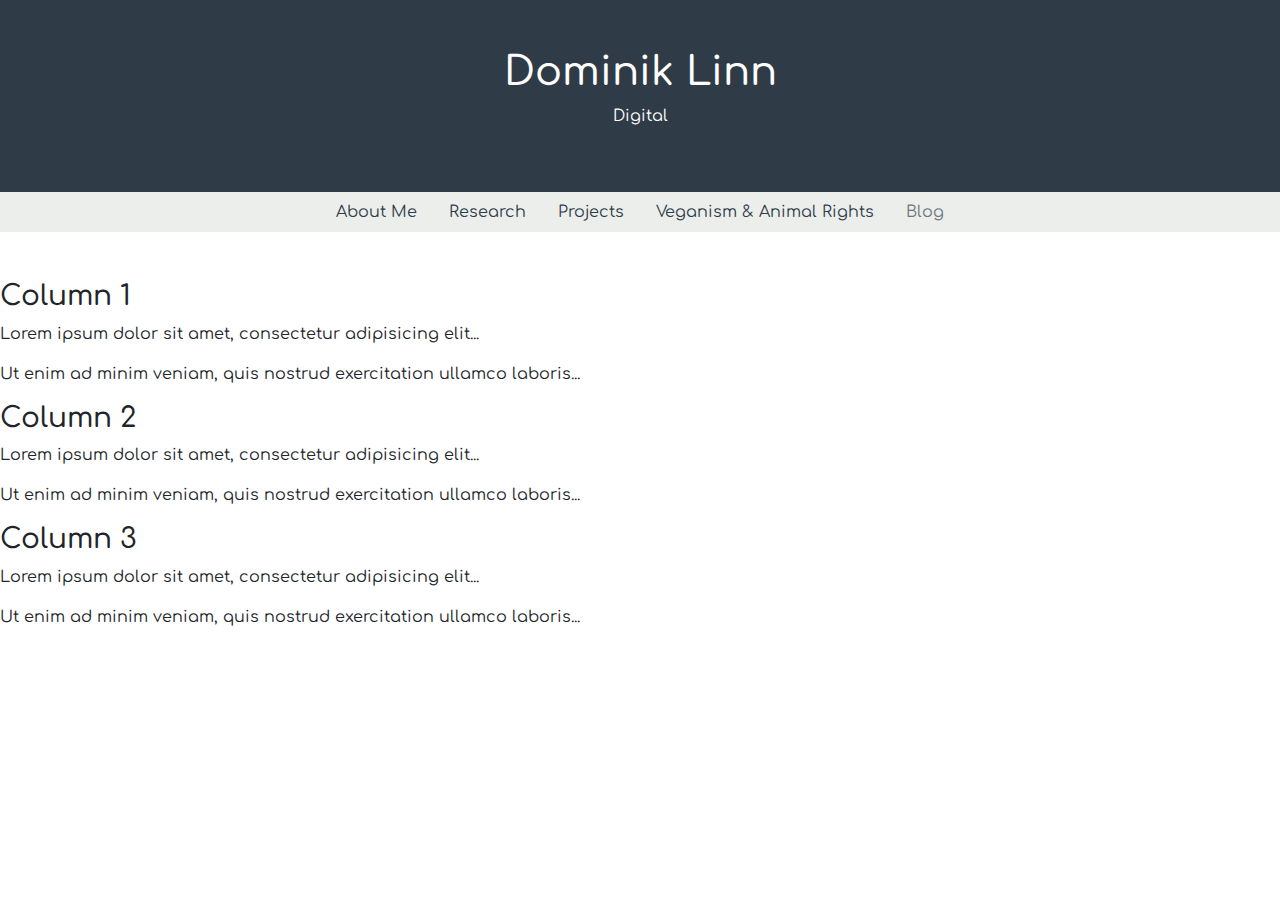
==== public/index.html @ e26885f0 "Iinitial commit 10/2021" ====
<!doctype html>
<html lang="en">
  <head>
    <!-- Required meta tags -->
    <meta charset="utf-8">
    <meta name="viewport" content="width=device-width, initial-scale=1">

    <!-- Bootstrap CSS -->
    <link href="css/bootstrap_modified.css" rel="stylesheet" />

    <title>Hello, world!</title>
  </head>
  <body>

    <!-- Option 1: Bootstrap Bundle with Popper -->
    <script src="https://cdn.jsdelivr.net/npm/bootstrap@5.1.1/dist/js/bootstrap.bundle.min.js" integrity="sha384-/bQdsTh/da6pkI1MST/rWKFNjaCP5gBSY4sEBT38Q/9RBh9AH40zEOg7Hlq2THRZ" crossorigin="anonymous"></script>

    <div class="container-fluid p-5 bg-primary text-white text-center">
      <h1>Dominik Linn</h1>
      <p>Digital </p>

    </div>
    <ul class="nav container-fluid justify-content-center bg-light">
      <li class="nav-item">
        <a class="nav-link" href="#">About Me</a>
      </li>
      <li class="nav-item">
        <a class="nav-link" href="#">Research</a>
      </li>
      <li class="nav-item">
        <a class="nav-link" href="#">Projects</a>
      </li>
      <li class="nav-item">
        <a class="nav-link" href="#">Veganism  & Animal Rights</a>
      </li>
      <li class="nav-item">
        <a class="nav-link disabled" href="#">Blog</a>
      </li>
    </ul>
<div class="container mt-5">
  <div class="row">
    <div class="col-sm-4">
      <h3>Column 1</h3>
      <p>Lorem ipsum dolor sit amet, consectetur adipisicing elit...</p>
      <p>Ut enim ad minim veniam, quis nostrud exercitation ullamco laboris...</p>
    </div>
    <div class="col-sm-4">
      <h3>Column 2</h3>
      <p>Lorem ipsum dolor sit amet, consectetur adipisicing elit...</p>
      <p>Ut enim ad minim veniam, quis nostrud exercitation ullamco laboris...</p>
    </div>
    <div class="col-sm-4">
      <h3>Column 3</h3>
      <p>Lorem ipsum dolor sit amet, consectetur adipisicing elit...</p>
      <p>Ut enim ad minim veniam, quis nostrud exercitation ullamco laboris...</p>
    </div>
  </div>
</div>
  </body>
</html>
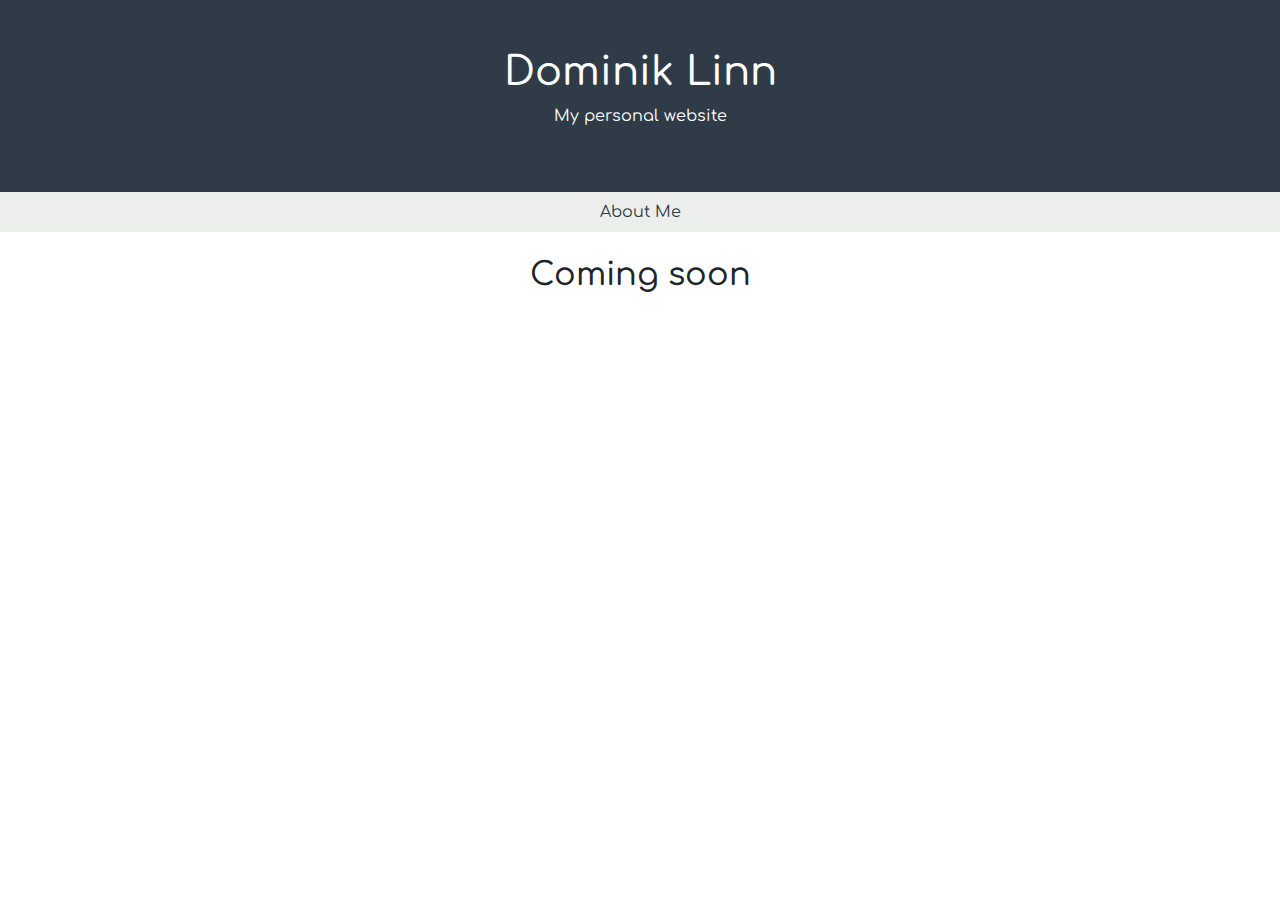
==== commit 952554c0: "Merge branch 'master' of github.com:DominikLinn/my-website" ====
--- a/public/index.html
+++ b/public/index.html
@@ -17,14 +17,14 @@
 
     <div class="container-fluid p-5 bg-primary text-white text-center">
       <h1>Dominik Linn</h1>
-      <p>Digital </p>
+      <p>My personal website </p>
 
     </div>
     <ul class="nav container-fluid justify-content-center bg-light">
       <li class="nav-item">
-        <a class="nav-link" href="#">About Me</a>
+        <a class="nav-link" href="index.html">About Me</a>
       </li>
-      <li class="nav-item">
+      <!--<li class="nav-item">
         <a class="nav-link" href="#">Research</a>
       </li>
       <li class="nav-item">
@@ -35,26 +35,9 @@
       </li>
       <li class="nav-item">
         <a class="nav-link disabled" href="#">Blog</a>
-      </li>
+      </li>-->
     </ul>
-<div class="container mt-5">
-  <div class="row">
-    <div class="col-sm-4">
-      <h3>Column 1</h3>
-      <p>Lorem ipsum dolor sit amet, consectetur adipisicing elit...</p>
-      <p>Ut enim ad minim veniam, quis nostrud exercitation ullamco laboris...</p>
-    </div>
-    <div class="col-sm-4">
-      <h3>Column 2</h3>
-      <p>Lorem ipsum dolor sit amet, consectetur adipisicing elit...</p>
-      <p>Ut enim ad minim veniam, quis nostrud exercitation ullamco laboris...</p>
-    </div>
-    <div class="col-sm-4">
-      <h3>Column 3</h3>
-      <p>Lorem ipsum dolor sit amet, consectetur adipisicing elit...</p>
-      <p>Ut enim ad minim veniam, quis nostrud exercitation ullamco laboris...</p>
-    </div>
-  </div>
-</div>
+    <br/>
+    <h2 class="text-center"> Coming soon </h2>
   </body>
 </html>
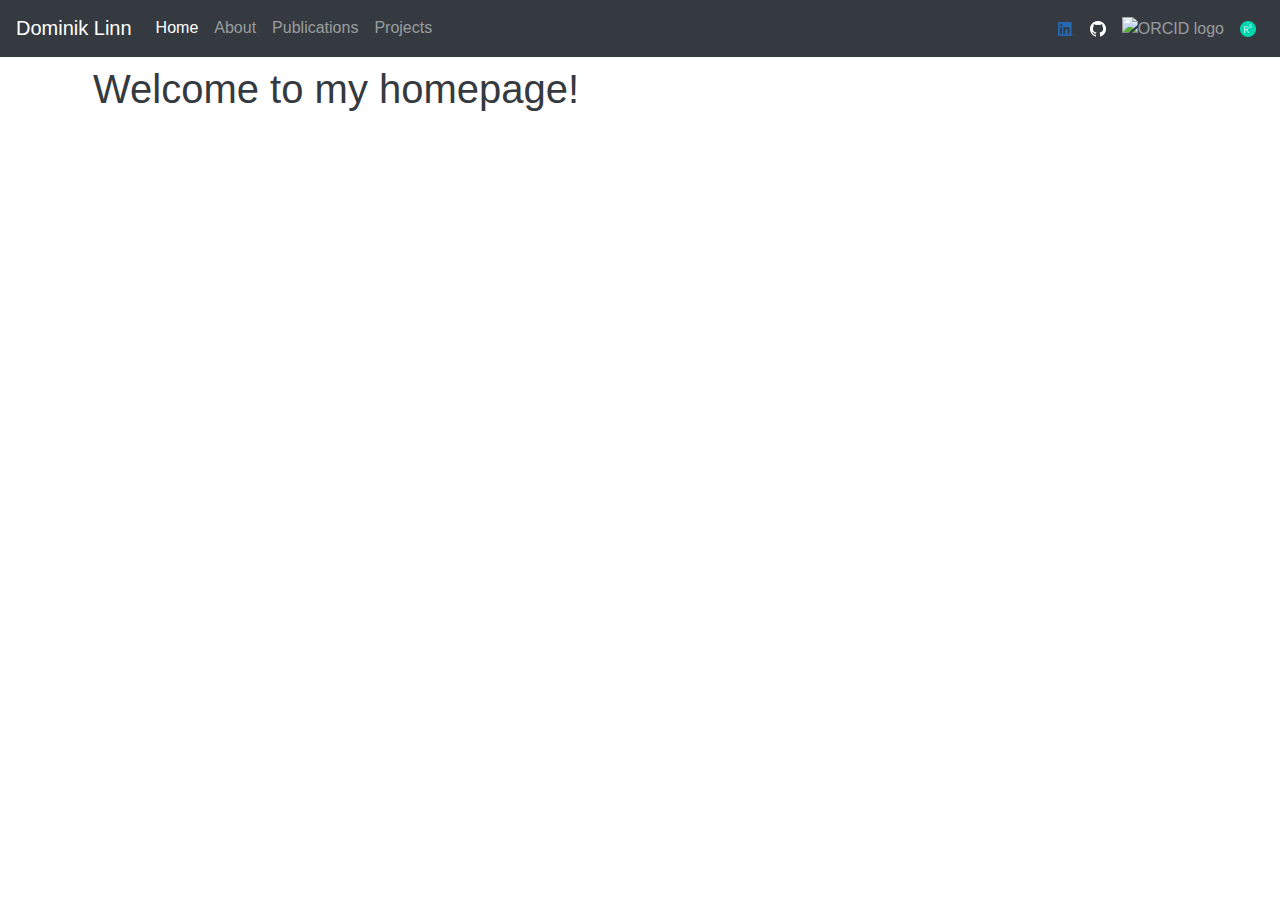
==== commit 7a7a5ab2: "fix icons" ====
--- a/public/index.html
+++ b/public/index.html
@@ -6,38 +6,73 @@
     <meta name="viewport" content="width=device-width, initial-scale=1">
 
     <!-- Bootstrap CSS -->
-    <link href="css/bootstrap_modified.css" rel="stylesheet" />
-
-    <title>Hello, world!</title>
+    <link rel="stylesheet" href="https://cdn.jsdelivr.net/npm/bootstrap@4.0.0/dist/css/bootstrap.min.css" integrity="sha384-Gn5384xqQ1aoWXA+058RXPxPg6fy4IWvTNh0E263XmFcJlSAwiGgFAW/dAiS6JXm" crossorigin="anonymous">
+    <title>Dominik Linn</title>
   </head>
   <body>
 
     <!-- Option 1: Bootstrap Bundle with Popper -->
-    <script src="https://cdn.jsdelivr.net/npm/bootstrap@5.1.1/dist/js/bootstrap.bundle.min.js" integrity="sha384-/bQdsTh/da6pkI1MST/rWKFNjaCP5gBSY4sEBT38Q/9RBh9AH40zEOg7Hlq2THRZ" crossorigin="anonymous"></script>
+    <script src="https://code.jquery.com/jquery-3.2.1.slim.min.js" integrity="sha384-KJ3o2DKtIkvYIK3UENzmM7KCkRr/rE9/Qpg6aAZGJwFDMVNA/GpGFF93hXpG5KkN" crossorigin="anonymous"></script>
+    <script src="https://cdn.jsdelivr.net/npm/popper.js@1.12.9/dist/umd/popper.min.js" integrity="sha384-ApNbgh9B+Y1QKtv3Rn7W3mgPxhU9K/ScQsAP7hUibX39j7fakFPskvXusvfa0b4Q" crossorigin="anonymous"></script>
+    <script src="https://cdn.jsdelivr.net/npm/bootstrap@4.0.0/dist/js/bootstrap.min.js" integrity="sha384-JZR6Spejh4U02d8jOt6vLEHfe/JQGiRRSQQxSfFWpi1MquVdAyjUar5+76PVCmYl" crossorigin="anonymous"></script>
 
-    <div class="container-fluid p-5 bg-primary text-white text-center">
-      <h1>Dominik Linn</h1>
-      <p>My personal website </p>
+    <nav class="navbar navbar-expand-lg navbar-dark bg-dark">
+      <a class="navbar-brand" href="#"> Dominik Linn</a>
+      <button class="navbar-toggler" type="button" data-toggle="collapse" data-target="#navbarSupportedContent" aria-controls="navbarSupportedContent" aria-expanded="false" aria-label="Toggle navigation">
+        <span class="navbar-toggler-icon"></span>
+      </button>
+    
+      <div class="collapse navbar-collapse" id="navbarSupportedContent">
+        <ul class="navbar-nav mr-auto">
+          <li class="nav-item active">
+            <a class="nav-link" href="#">Home <span class="sr-only">(current)</span></a>
+          </li>
+          <li class="nav-item">
+            <a class="nav-link" href="about.html">About</a>
+          </li>
+          <li class="nav-item">
+            <a class="nav-link" href="publications.html">Publications</a>
+          </li>
+          <li class="nav-item">
+            <a class="nav-link" href="projects.html">Projects</a>
+          </li>
+        </ul>
+      </div>
 
+      <div class="navbar-dark align-content-end">
+        <ul class="navbar-nav">
+          <li>
+            <a class="nav-link" href="https://www.linkedin.com/in/dominik-linn-a6a75318a/">
+              <img alt="LinkedIN logo" src="./icons/LI-In-Bug.png" width="16px">
+            </a>
+          </li>
+          <li>
+            <a class="nav-link" href="https://github.com/DominikLinn">
+              <img alt="GitHub logo" src="./icons/GitHub-Mark-Light-64px.png" width="16px">
+            </a>
+          </li>
+          <li>
+            <a class="nav-link" href="https://orcid.org/0000-0003-1068-8235">
+              <img alt="ORCID logo" src="https://info.orcid.org/wp-content/uploads/2019/11/orcid_16x16.png">
+            </a>
+          </li>
+          <li>
+            <a class="nav-link" href="https://www.researchgate.net/profile/Dominik-Linn">
+              <img alt="Researchgate logo" src="./icons/ResearchGate_icon_SVG.png" width="16px">
+            </a>
+          </li>
+        </ul>
+      </div>
+    </nav>
+    
+    <div class="container">
+      <div class="container-fluid h1 p-2 bg-white text-dark align-content-start">
+          Welcome to my homepage!
+      </div>
+
+      <div class="container-fluid page-item p-2 bg-white text-dark align-content-start">
+          
+      </div>
     </div>
-    <ul class="nav container-fluid justify-content-center bg-light">
-      <li class="nav-item">
-        <a class="nav-link" href="index.html">About Me</a>
-      </li>
-      <!--<li class="nav-item">
-        <a class="nav-link" href="#">Research</a>
-      </li>
-      <li class="nav-item">
-        <a class="nav-link" href="#">Projects</a>
-      </li>
-      <li class="nav-item">
-        <a class="nav-link" href="#">Veganism  & Animal Rights</a>
-      </li>
-      <li class="nav-item">
-        <a class="nav-link disabled" href="#">Blog</a>
-      </li>-->
-    </ul>
-    <br/>
-    <h2 class="text-center"> Coming soon </h2>
   </body>
 </html>
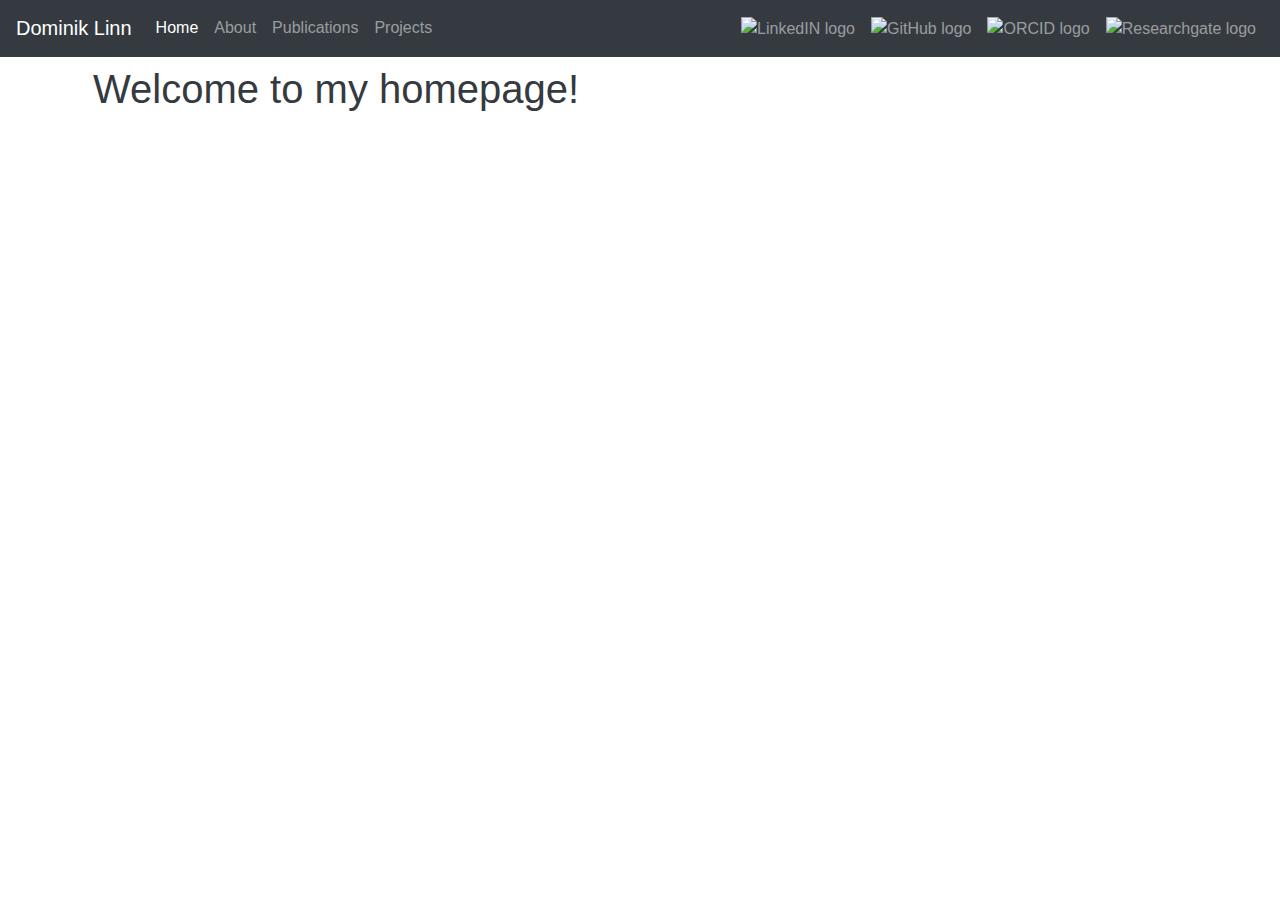
==== commit 9ebf0ac9: "fix server relative paths" ====
--- a/public/index.html
+++ b/public/index.html
@@ -43,12 +43,12 @@
         <ul class="navbar-nav">
           <li>
             <a class="nav-link" href="https://www.linkedin.com/in/dominik-linn-a6a75318a/">
-              <img alt="LinkedIN logo" src="./icons/LI-In-Bug.png" width="16px">
+              <img alt="LinkedIN logo" src="/icons/LI-In-Bug.png" width="16px">
             </a>
           </li>
           <li>
             <a class="nav-link" href="https://github.com/DominikLinn">
-              <img alt="GitHub logo" src="./icons/GitHub-Mark-Light-64px.png" width="16px">
+              <img alt="GitHub logo" src="/icons/GitHub-Mark-Light-64px.png" width="16px">
             </a>
           </li>
           <li>
@@ -58,7 +58,7 @@
           </li>
           <li>
             <a class="nav-link" href="https://www.researchgate.net/profile/Dominik-Linn">
-              <img alt="Researchgate logo" src="./icons/ResearchGate_icon_SVG.png" width="16px">
+              <img alt="Researchgate logo" src="/icons/ResearchGate_icon_SVG.png" width="16px">
             </a>
           </li>
         </ul>
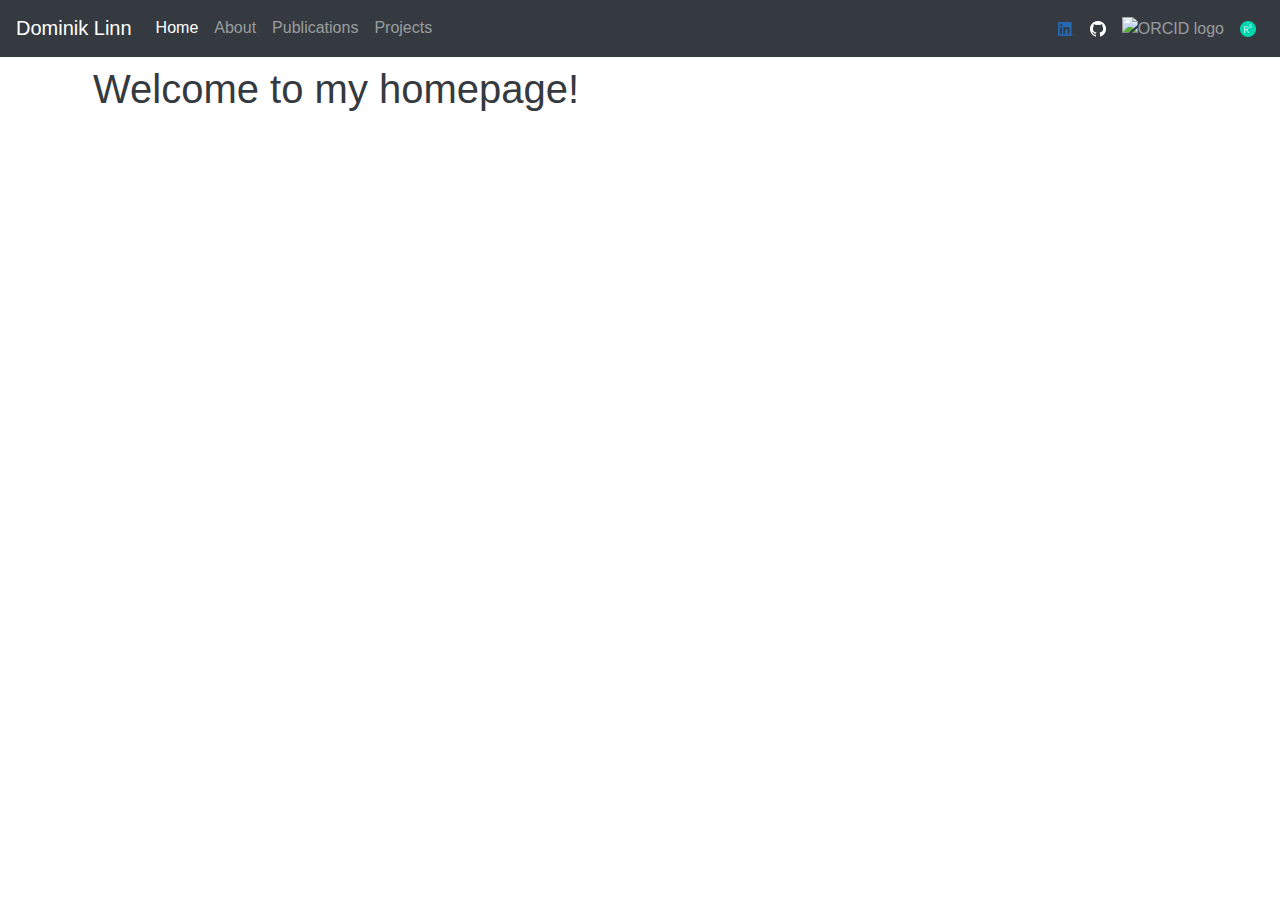
==== commit ea168e22: ".." ====
--- a/public/index.html
+++ b/public/index.html
@@ -43,12 +43,12 @@
         <ul class="navbar-nav">
           <li>
             <a class="nav-link" href="https://www.linkedin.com/in/dominik-linn-a6a75318a/">
-              <img alt="LinkedIN logo" src="/icons/LI-In-Bug.png" width="16px">
+              <img alt="LinkedIN logo" src="icons/LI-In-Bug.png" width="16px">
             </a>
           </li>
           <li>
             <a class="nav-link" href="https://github.com/DominikLinn">
-              <img alt="GitHub logo" src="/icons/GitHub-Mark-Light-64px.png" width="16px">
+              <img alt="GitHub logo" src="icons/GitHub-Mark-Light-64px.png" width="16px">
             </a>
           </li>
           <li>
@@ -58,7 +58,7 @@
           </li>
           <li>
             <a class="nav-link" href="https://www.researchgate.net/profile/Dominik-Linn">
-              <img alt="Researchgate logo" src="/icons/ResearchGate_icon_SVG.png" width="16px">
+              <img alt="Researchgate logo" src="icons/ResearchGate_icon_SVG.png" width="16px">
             </a>
           </li>
         </ul>
